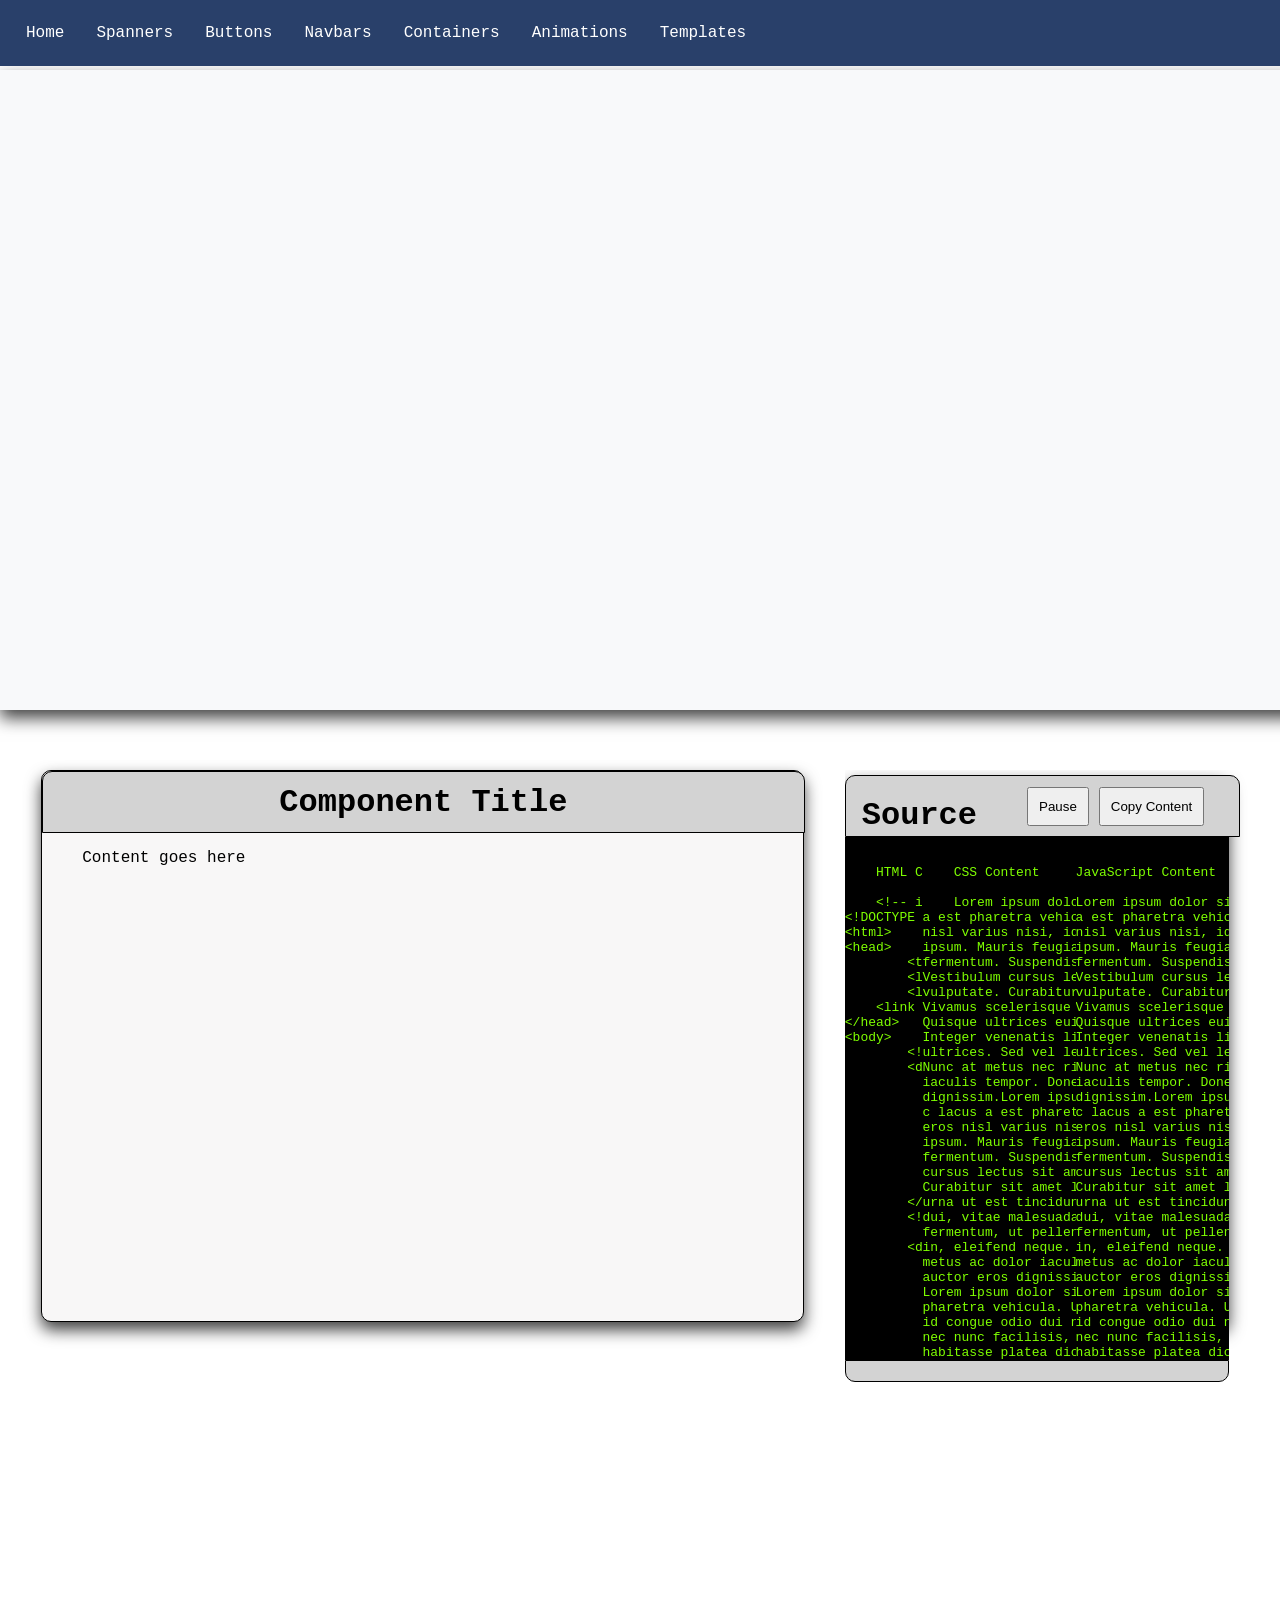
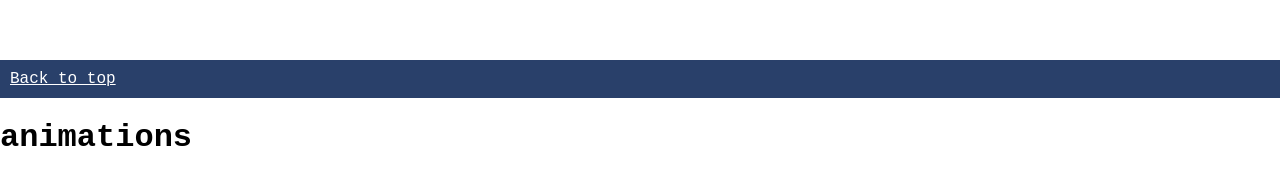
==== animations.html @ e14152d3 "added buttons content" ====
<!DOCTYPE html>
<html>
<head>
	<title>Circles Grid</title>
	<link rel="stylesheet" type="text/css" href="grid.css">
	<link rel="stylesheet" type="text/css" href="navbar.css">
    <link rel="stylesheet" type="text/css" href="codestyles.css">
	<link rel="stylesheet" type="text/css" href="index.css">
</head>
<body>
<!-- index.html -->
<script>
    document.addEventListener('DOMContentLoaded', function () {
        // Fetch and insert the index content
        fetch('index.html')
            .then(response => response.text())
            .then(index => {
                document.body.innerHTML = index;
                // Additional logic or content specific to this page
                document.body.insertAdjacentHTML('beforeend', '<h1>animations</h1>');
            })
            .catch(error => console.error('Error fetching template:', error));
    });
</script>
<script src="grid.js"></script>
<script src="slides.js"></script>
</body>
</html>
---- grid.css ----
/* grid.css */
/* Resetting default margin and padding for the body */


/* Styling for the grid container */
/* grid.css */
#grid {
    display: flex;
    flex-wrap: wrap;
    max-width: 1100vh; /* Set the maximum width to the width of the viewable page */
    max-height: 240px;
    background-color: white;
    margin: 0 auto; /* Center the grid container horizontally */
	overflow: hidden; /* Hide content that overflows the grid */


}


/* Styling for each square */
.square {
	width: 24px; /* You can adjust the width of each square */
	height: 24px; /* You can adjust the height of each square */
	background-color: #007bff;
	margin: 0;
	padding: 0;
	box-sizing: border-box;
	background-origin: border-box;
	background-clip: border-box;
	transition: background-color 0.5s;
	border: none;
	border-radius: 50%;
}

/* Styling for glowing effect */
.square.glowing {
	background-color: #80bc02;
	border: none;
}
#body-container{
	background-color: white;
	width: 100%;
    height: 100vh; /* You can adjust the height as needed */
	display: flex;
    flex-direction: row;
	overflow: hidden; /* Prevent overflow */
	margin-top: 50px;

}
---- navbar.css ----
body {
    margin: 0;
    font-family: 'Arial', sans-serif;
}

.navbar {
    position: fixed;
    top: 0;
    width: 100%;
    background-color: #29406a;
    overflow: hidden;
    padding: 10px;
    z-index: 1000; /* Set a high z-index value to ensure it stays above other elements */
}
.footer {

    width: 100%;
    background-color: #29406a;
    overflow: hidden;
    padding: 10px;
    color:white;
}
a{
    color:white;

}


.navbar a {
    float: left;
    display: block;
    color: white;
    text-align: center;
    padding: 14px 16px;
    text-decoration: none;
    
    
}

.navbar a:hover {
    background-color: #ddd;
    color: #29406a;
}

/* Responsive Styles */
@media screen and (max-width: 600px) {
    .navbar a {
        padding: 10px; /* Adjusted padding for smaller screens */
        font-size: 14px; /* Adjusted font size for smaller screens */
    }
}
---- codestyles.css ----
xmr{
    color: #007bff;
}

xmp{
    color: chartreuse;
}

#two-thirds {
	display: flex;
	background-color: white;
	width: 66%;
	height: 100%;
	justify-content: center;
	align-items: flex-start; /* Align child content at the top */
    margin-top: 10px;
  }
  


#one-third {
	
	position: relative;
	overflow: hidden;
	width: 33.33%;
	float: left;
	background-color: white;
	align-items: center;
    margin-top: 10px;
  }
  
  #one-third-content {
/*	background-color: rgb(248, 247, 247);*/
background-color: white;
	width: 90%;
	height:550px;
	margin-top: 5px;
	align-items: left;
	box-shadow: 0px 8px 16px 0px rgba(0,0,0,0.75);
    border-radius: 10px;
  }

  #one-thirds-content-nav {
    height: 60px;
	width: 94%;
    background-color: lightgrey;
    border-top-left-radius: 10px;
    border-top-right-radius: 10px;
    display: flex;
    align-items: left;
    border: 1px solid black; /* 1px black solid border */
    padding: 0 1rem; /* Adjusted padding for spacing at the start and end */
}
#controls{
    padding-left: 50px;
    background-color: blue;

}

  
.slide {
    display: flex;
    flex-wrap: wrap; /* Allow content to wrap to a new line */
    justify-content: flex-start;
    overflow-x: hidden; /* Hide horizontal scrollbar */
    overflow-y: auto; /* Show vertical scrollbar when content overflows vertically */
}
#slide1 {
    width: 100%; /* Set the width to 100% */
}


#slide-container {
    background-color: black;
    display: flex;
    justify-content: flex-start;
    
    overflow: hidden;
    white-space: nowrap;
    text-overflow: ellipsis;
    height: 95%;
    width: 100%;
    overflow-y: auto; /* Add a vertical scrollbar if content overflows vertically */

}
#slide-footer{
    background-color: lightgray;
    height: 20px;
    border-bottom-right-radius: 10px;
    border-bottom-left-radius: 10px;
    border: 1px solid black; /* 1px black solid border */



}

  

#two-thirds-content{
	background-color: rgb(248, 247, 247);
	width: 90%;
	height: 90%;
	border-radius: 10px;
	height:550px;
	box-shadow: 0px 8px 16px 0px rgba(0,0,0,0.75);
	border: 1px solid black; /* 1px black solid border */
	


} 
#two-thirds-content-nav {
	height: 60px;
	width: 100%;
	background-color: lightgrey;
	border-top-left-radius: 10px;
	border-top-right-radius: 10px;
	display: flex;
	justify-content: center;
	align-items: center;
	border: 1px solid black; /* 1px black solid border */

  }
  #controls {
	display: flex;
	justify-content: center;
	align-items: center;
	background-color: lightgray;
	gap: 10px; /* Adjust the value based on the space you want between child elements */
  }
  
  #controls button {
	/* Add any additional styling for the buttons here */
	padding: 10px;
  }
---- index.css ----
body{
    margin: 0;
	padding: 0;
    font-family: 'Consolas', monospace; 

}
#component-container {
    background-color: #f8f9fa;
    height: 600px;
    width: 100%;
    margin-top: 70px;
    padding: 20px;
    box-shadow: 0px 8px 16px 0px rgba(0, 0, 0, 0.75);
    display: flex;
    flex-wrap: wrap; /* Allow content to wrap to the next row */
    justify-content: flex-start; /* Align content to the start of the row */
}



#component-preview {
    width: 250px;
    height: 300px;
    background-color: white;
    display: flex;
    flex-direction: column;
    justify-content: center;
    align-items: center;
    border: 1px solid black; /* 1px black solid border */
    padding: 10px;


}



#component-preview-content{
    background-color: #f8f9fa;
    width: 100;
    padding: 10px;

}
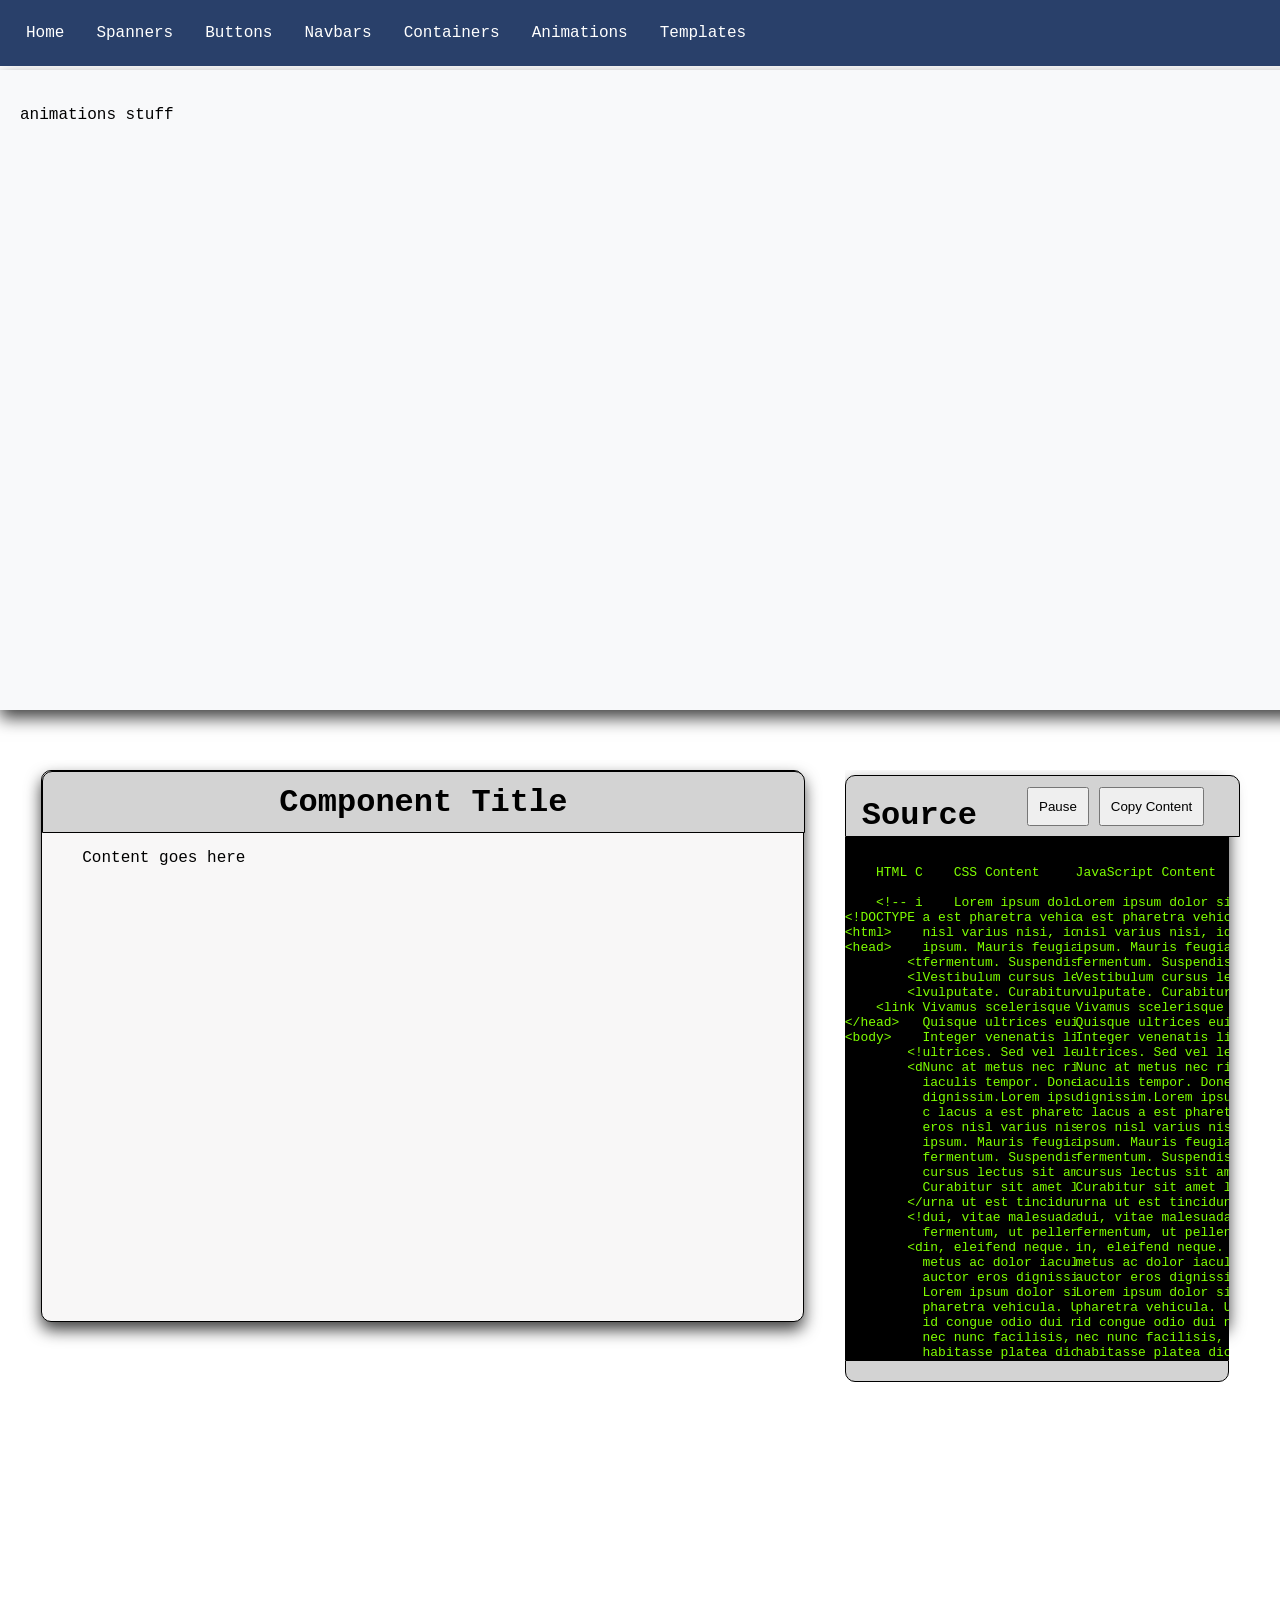
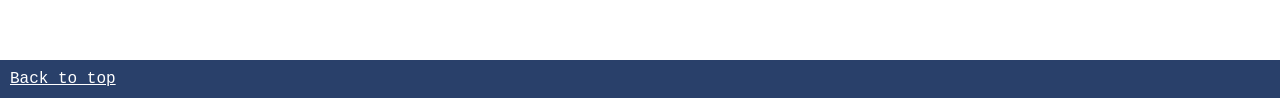
==== commit 591dedc5: "first commit" ====
--- a/animations.html
+++ b/animations.html
@@ -6,6 +6,8 @@
 	<link rel="stylesheet" type="text/css" href="navbar.css">
     <link rel="stylesheet" type="text/css" href="codestyles.css">
 	<link rel="stylesheet" type="text/css" href="index.css">
+    <link rel="stylesheet" type="text/css" href="button.css">
+
 </head>
 <body>
 <!-- index.html -->
@@ -16,12 +18,19 @@
             .then(response => response.text())
             .then(index => {
                 document.body.innerHTML = index;
+                
                 // Additional logic or content specific to this page
-                document.body.insertAdjacentHTML('beforeend', '<h1>animations</h1>');
+                var componentContainer = document.getElementById('component-container');
+                if (componentContainer) {
+                    componentContainer.innerHTML = '<p>animations stuff</p>';
+                } else {
+                    console.error('Element with id="component-container" not found.');
+                }
             })
             .catch(error => console.error('Error fetching template:', error));
     });
 </script>
+
 <script src="grid.js"></script>
 <script src="slides.js"></script>
 </body>
--- a/button.css
+++ b/button.css
@@ -0,0 +1,342 @@
+@keyframes borderAnimation {
+    0% {
+        border: 1px solid black;
+    }
+    100% {
+        border: 5px solid white;
+    }
+}
+
+#basicSqBdrAnime {
+    width: 150px;
+    height: 50px;
+    margin: 25px;
+    background-color: dodgerblue;
+    color: white;
+    border: 1px solid black;
+    box-shadow: 0px 4px 8px rgba(0, 0, 0, 0.5);
+    transition: background 0.5s ease, box-shadow 0.5s ease, border 0.5s ease;
+
+    /* Apply the color animation */
+    animation: borderAnimation 1s infinite alternate;
+}
+
+/************************************************************************************************************/
+@keyframes colorAnimation {
+    0% {
+        color: black;
+    }
+    100% {
+        color: red;
+    }
+}
+
+#basicSqTxtAnime {
+    width: 150px;
+    height: 50px;
+    margin: 25px;
+    background-color: dodgerblue;
+    color: white;
+    border: 1px solid black;
+    box-shadow: 0px 4px 8px rgba(0, 0, 0, 0.5);
+    transition: background 0.3s ease, box-shadow 0.1s ease, color 0.1s ease; /* Include color in the transition */
+
+    /* Apply the color animation */
+    animation: colorAnimation 3s infinite alternate; /* Adjust the duration and animation behavior as needed */
+}
+/************************************************************************************************************/
+#basicSqBdr{
+    width: 150px;
+    height:50px;
+    margin: 25px;
+    border-radius: 10px;
+    background-color: dodgerblue;
+    color: white;
+    border: 1px solid black; /* 1px black solid border */
+    box-shadow: 0px 4px 8px rgba(0, 0, 0, 0.5); /* Adjust the values as needed */
+    transition: background 0.3s ease, box-shadow 0.3s ease; /* Smooth transition effect */
+
+}
+#basicSqBdr:hover {
+    background: lightblue; /* Replace with your desired hover color stops */
+    box-shadow: 0px 8px 16px rgba(0, 0, 0, 0.8); /* Adjust the values as needed */
+    color: black;
+}
+/************************************************************************************************************/
+#basicRd{
+    width: 150px;
+    height:50px;
+    margin: 25px;
+    border-radius: 10px;
+    background-color: dodgerblue;
+    color: white;
+    border: none;
+    box-shadow: 0px 4px 8px rgba(0, 0, 0, 0.5); /* Adjust the values as needed */
+    transition: background 0.3s ease, box-shadow 0.3s ease; /* Smooth transition effect */
+
+}
+#basicRd:hover {
+    background: lightblue; /* Replace with your desired hover color stops */
+    box-shadow: 0px 8px 16px rgba(0, 0, 0, 0.8); /* Adjust the values as needed */
+    color: black;
+}
+/************************************************************************************************************/
+#basicSq{
+    width: 150px;
+    height:50px;
+    margin: 25px;
+    background-color: dodgerblue;
+    color: white;
+    border: none;
+    box-shadow: 0px 4px 8px rgba(0, 0, 0, 0.5); /* Adjust the values as needed */
+    transition: background 0.3s ease, box-shadow 0.3s ease; /* Smooth transition effect */
+
+}
+#basicSq:hover {
+    background: lightblue; /* Replace with your desired hover color stops */
+    box-shadow: 0px 8px 16px rgba(0, 0, 0, 0.8); /* Adjust the values as needed */
+    color: black;
+}
+/************************************************************************************************************/
+#gradientR{
+    width: 150px;
+    height:50px;
+    border-radius: 10px;
+    margin: 25px;
+    background: linear-gradient(to right, dodgerblue, aqua); /* Replace with your desired color stops */
+    color: white;
+    border: none;
+    box-shadow: 0px 4px 8px rgba(0, 0, 0, 0.5); /* Adjust the values as needed */
+    transition: background 0.3s ease, box-shadow 0.3s ease; /* Smooth transition effect */
+
+}
+#gradientR:hover {
+    background: linear-gradient(to right, aqua, dodgerblue); /* Replace with your desired hover color stops */
+    box-shadow: 0px 8px 16px rgba(0, 0, 0, 0.8); /* Adjust the values as needed */
+    color: black;
+}
+/************************************************************************************************************/
+#gradientL{
+    width: 150px;
+    height:50px;
+    border-radius: 10px;
+    margin: 25px;
+    background: linear-gradient(to left, dodgerblue, aqua); /* Replace with your desired color stops */
+    color: white;
+    border: none;
+    box-shadow: 0px 4px 8px rgba(0, 0, 0, 0.5); /* Adjust the values as needed */
+    transition: background 0.3s ease, box-shadow 0.3s ease; /* Smooth transition effect */
+
+}
+#gradientL:hover {
+    background: linear-gradient(to left, aqua, dodgerblue); /* Replace with your desired hover color stops */
+    box-shadow: 0px 8px 16px rgba(0, 0, 0, 0.8); /* Adjust the values as needed */
+    color: black;
+}
+/************************************************************************************************************/
+#gradientT{
+    width: 150px;
+    height:50px;
+    border-radius: 10px;
+    margin: 25px;
+    background: linear-gradient(to top, dodgerblue, aqua); /* Replace with your desired color stops */
+    color: white;
+    border: none;
+    box-shadow: 0px 4px 8px rgba(0, 0, 0, 0.5); /* Adjust the values as needed */
+    transition: background 0.3s ease, box-shadow 0.3s ease; /* Smooth transition effect */
+
+}
+#gradientT:hover {
+    background: linear-gradient(to top, aqua, dodgerblue); /* Replace with your desired hover color stops */
+    box-shadow: 0px 8px 16px rgba(0, 0, 0, 0.8); /* Adjust the values as needed */
+    color: black;
+}
+/************************************************************************************************************/
+#gradientB {
+    width: 150px;
+    height: 50px;
+    border-radius: 10px;
+    margin: 25px;
+    background: linear-gradient(to bottom, dodgerblue, aqua); /* Replace with your desired color stops */
+    color: white;
+    border: none;
+    box-shadow: 0px 4px 8px rgba(0, 0, 0, 0.5); /* Adjust the values as needed */
+    transition: background 0.3s ease, box-shadow 0.3s ease; /* Smooth transition effect */
+
+}
+
+#gradientB:hover {
+    background: linear-gradient(to bottom, aqua, dodgerblue); /* Replace with your desired hover color stops */
+    box-shadow: 0px 8px 16px rgba(0, 0, 0, 0.8); /* Adjust the values as needed */
+    color: black;
+}
+/************************************************************************************************************/
+#gradientBR {
+    width: 150px;
+    height: 50px;
+    border-radius: 10px;
+    margin: 25px;
+    background: linear-gradient(to bottom right, dodgerblue, chartreuse); /* Adjust the direction and color stops as needed */
+    color: white;
+    border: none;
+    box-shadow: 0px 4px 8px rgba(0, 0, 0, 0.5); /* Adjust the values as needed */
+    transition: background 0.3s ease, box-shadow 0.3s ease; /* Smooth transition effect */
+}
+
+#gradientBR:hover {
+    background: linear-gradient(to bottom right, chartreuse, dodgerblue); /* Adjust the hover color stops */
+    box-shadow: 0px 8px 16px rgba(0, 0, 0, 0.8); /* Adjust the values as needed */
+    color: black;
+
+}
+/************************************************************************************************************/
+#gradientBL {
+    width: 150px;
+    height: 50px;
+    border-radius: 10px;
+    margin: 25px;
+    background: linear-gradient(to bottom left, dodgerblue, chartreuse); /* Adjust the direction and color stops as needed */
+    color: white;
+    border: none;
+    box-shadow: 0px 4px 8px rgba(0, 0, 0, 0.5); /* Adjust the values as needed */
+    transition: background 0.3s ease, box-shadow 0.3s ease; /* Smooth transition effect */
+}
+
+#gradientBL:hover {
+    background: linear-gradient(to bottom left, chartreuse, dodgerblue); /* Adjust the hover color stops */
+    box-shadow: 0px 8px 16px rgba(0, 0, 0, 0.8); /* Adjust the values as needed */
+    color: black;
+
+}
+/************************************************************************************************************/
+#gradientTL {
+    width: 150px;
+    height: 50px;
+    border-radius: 10px;
+    margin: 25px;
+    background: linear-gradient(to top left, dodgerblue, chartreuse); /* Adjust the direction and color stops as needed */
+    color: white;
+    border: none;
+    box-shadow: 0px 4px 8px rgba(0, 0, 0, 0.5); /* Adjust the values as needed */
+    transition: background 0.3s ease, box-shadow 0.3s ease; /* Smooth transition effect */
+}
+
+#gradientTL:hover {
+    background: linear-gradient(to top left, chartreuse, dodgerblue); /* Adjust the hover color stops */
+    box-shadow: 0px 8px 16px rgba(0, 0, 0, 0.8); /* Adjust the values as needed */
+    color: black;
+
+}
+/************************************************************************************************************/
+#gradientTR {
+    width: 150px;
+    height: 50px;
+    border-radius: 10px;
+    margin: 25px;
+    background: linear-gradient(to top right, dodgerblue, chartreuse); /* Adjust the direction and color stops as needed */
+    color: white;
+    border: none;
+    box-shadow: 0px 4px 8px rgba(0, 0, 0, 0.5); /* Adjust the values as needed */
+    transition: background 0.3s ease, box-shadow 0.3s ease; /* Smooth transition effect */
+}
+
+#gradientTR:hover {
+    background: linear-gradient(to top right, chartreuse, dodgerblue); /* Adjust the hover color stops */
+    box-shadow: 0px 8px 16px rgba(0, 0, 0, 0.8); /* Adjust the values as needed */
+    color: black;
+
+}
+/************************************************************************************************************/
+@keyframes gradientAnimationLR {
+    0% {
+        background: linear-gradient(to right, dodgerblue, aqua);
+    }
+    50% {
+        background: linear-gradient(to left, dodgerblue, aqua);
+    }
+    100% {
+        background: linear-gradient(to right, dodgerblue, aqua);
+    }
+}
+
+.animated-buttonLR {
+    width: 150px;
+    height: 50px;
+    border-radius: 10px;
+    margin: 25px;
+    color: white;
+    border: none;
+    box-shadow: 0px 4px 8px rgba(0, 0, 0, 0.5);
+    animation: gradientAnimationLR 3s infinite; /* Use the correct animation name */
+    transition: box-shadow 0.3s ease;
+}
+
+.animated-buttonLR:hover {
+    box-shadow: 0px 8px 16px rgba(0, 0, 0, 0.8);
+    animation: none;
+}
+
+/************************************************************************************************************/
+
+@keyframes gradientAnimationTB {
+    0% {
+        background: linear-gradient(to bottom, dodgerblue, aqua);
+        
+    }
+    50% {
+        background: linear-gradient(to top, dodgerblue, aqua);
+    }
+    100% {
+        background: linear-gradient(to bottom, dodgerblue, aqua);
+    }
+}
+
+.animated-buttonTB {
+    width: 150px;
+    height: 50px;
+    border-radius: 10px;
+    margin: 20px;
+    color: white;
+    border: none;
+    box-shadow: 0px 4px 8px rgba(0, 0, 0, 0.5);
+    animation: gradientAnimationTB 1s infinite; /* Use the correct animation name */
+    transition: box-shadow 0.3s ease;
+}
+
+.animated-buttonTB:hover {
+    box-shadow: 0px 8px 16px rgba(0, 0, 0, 0.8);
+    animation: none;
+
+}
+/************************************************************************************************************/
+@keyframes gradientAnimationRad {
+    0% {
+        background: linear-gradient(to bottom right, dodgerblue, aqua);
+    }
+    25% {
+        background: linear-gradient(to bottom left, dodgerblue, aqua);    }
+    50% {
+        background: linear-gradient(to top left, dodgerblue, aqua);    }
+    75% {
+        background: linear-gradient(to top right, dodgerblue, aqua);    }
+    100% {
+        background: linear-gradient(to bottom right, dodgerblue, aqua);    }
+}
+
+.animated-buttonRad {
+    width: 150px;
+    height: 50px;
+    border-radius: 10px;
+    margin: 20px;
+    color: white;
+    border: none;
+    box-shadow: 0px 4px 8px rgba(0, 0, 0, 0.5);
+    animation: gradientAnimationRad 1s infinite; /* Use the correct animation name */
+    transition: box-shadow 0.3s ease;
+}
+
+.animated-buttonRad:hover {
+    box-shadow: 0px 8px 16px rgba(0, 0, 0, 0.8);
+    animation: none;
+
+}
